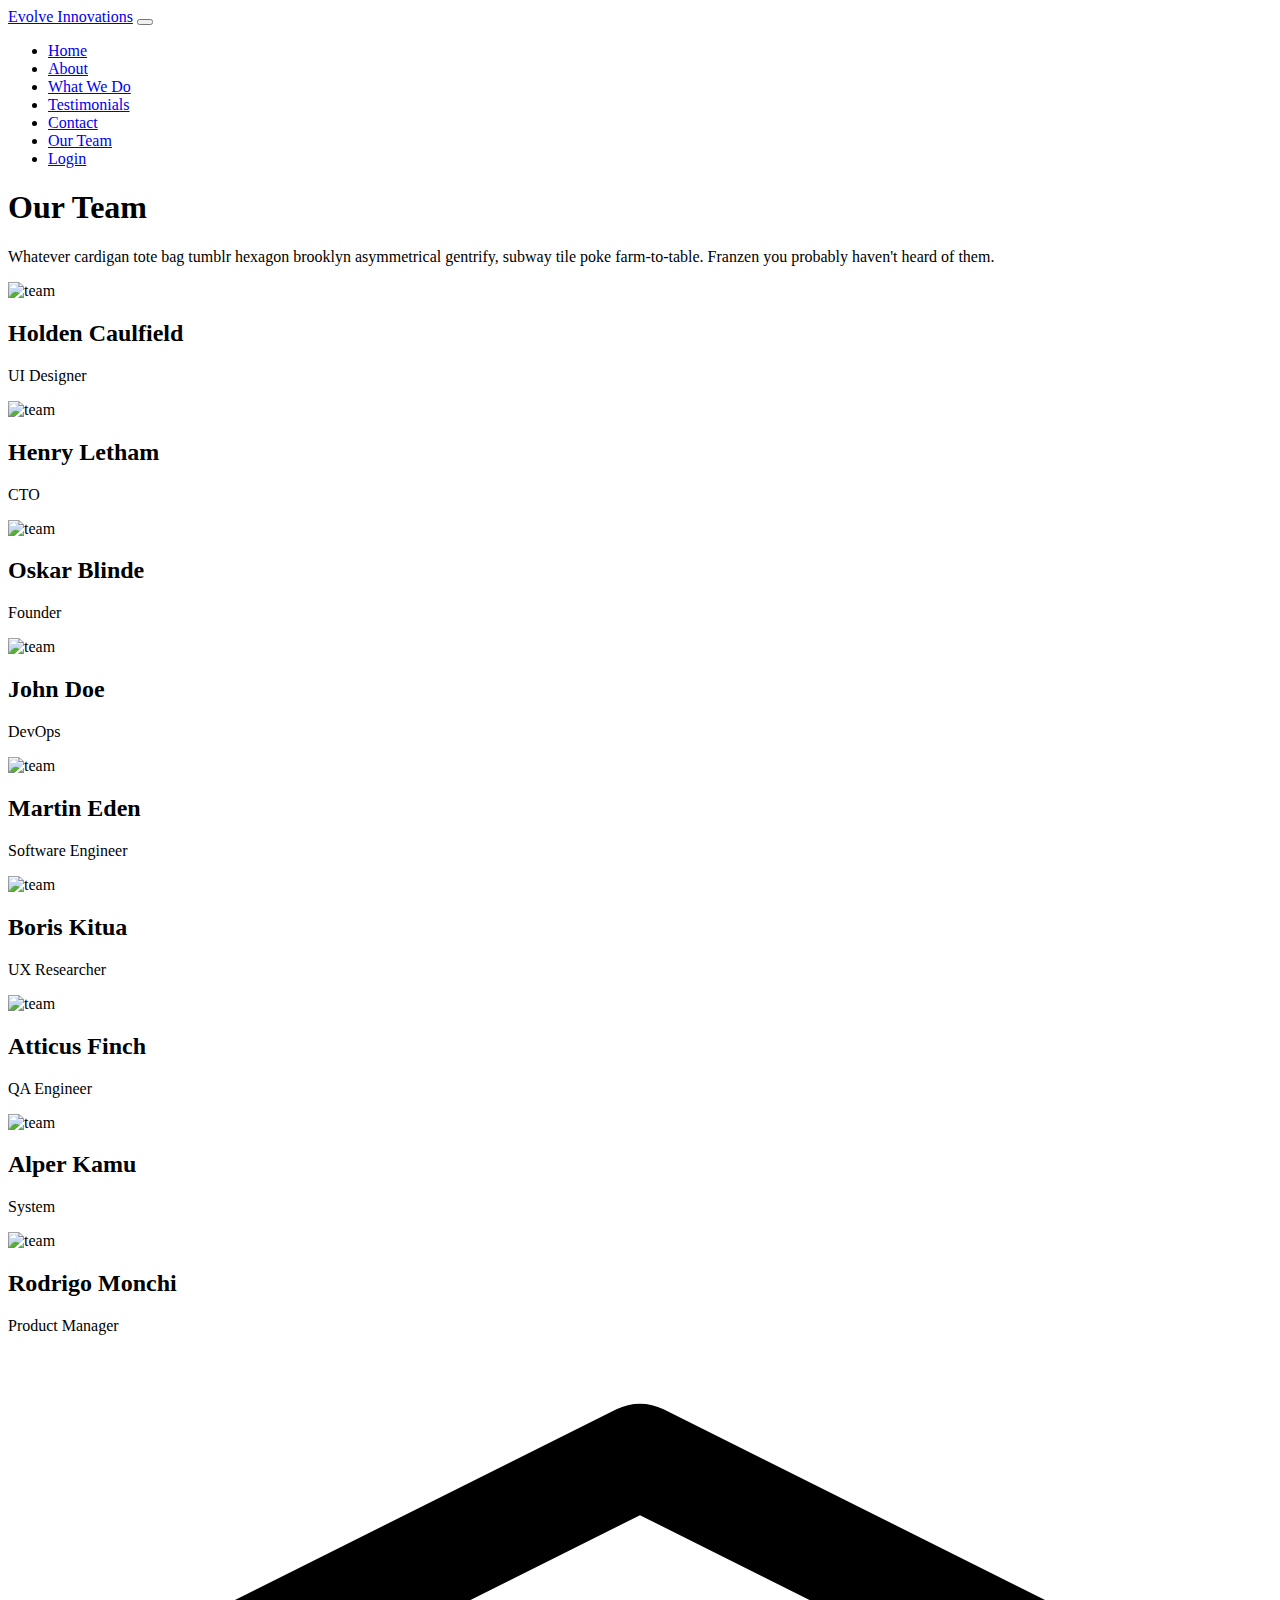
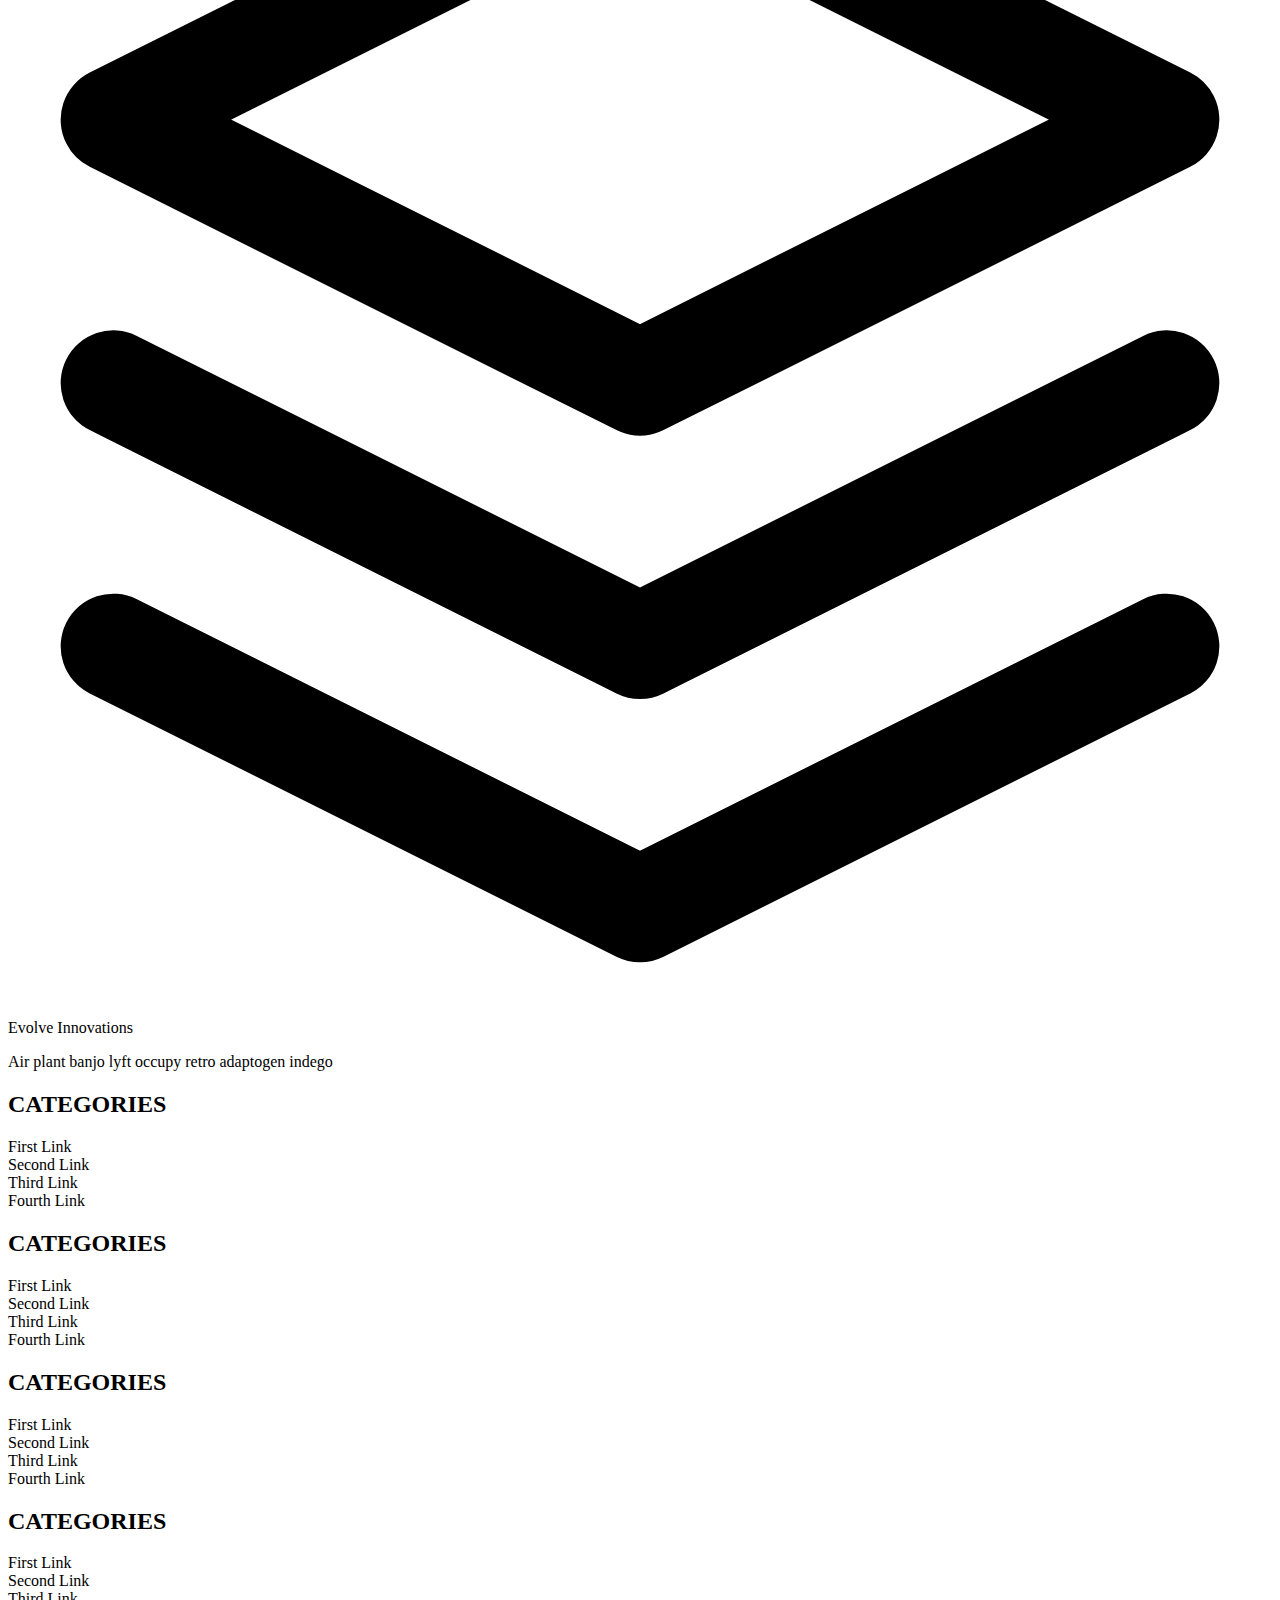
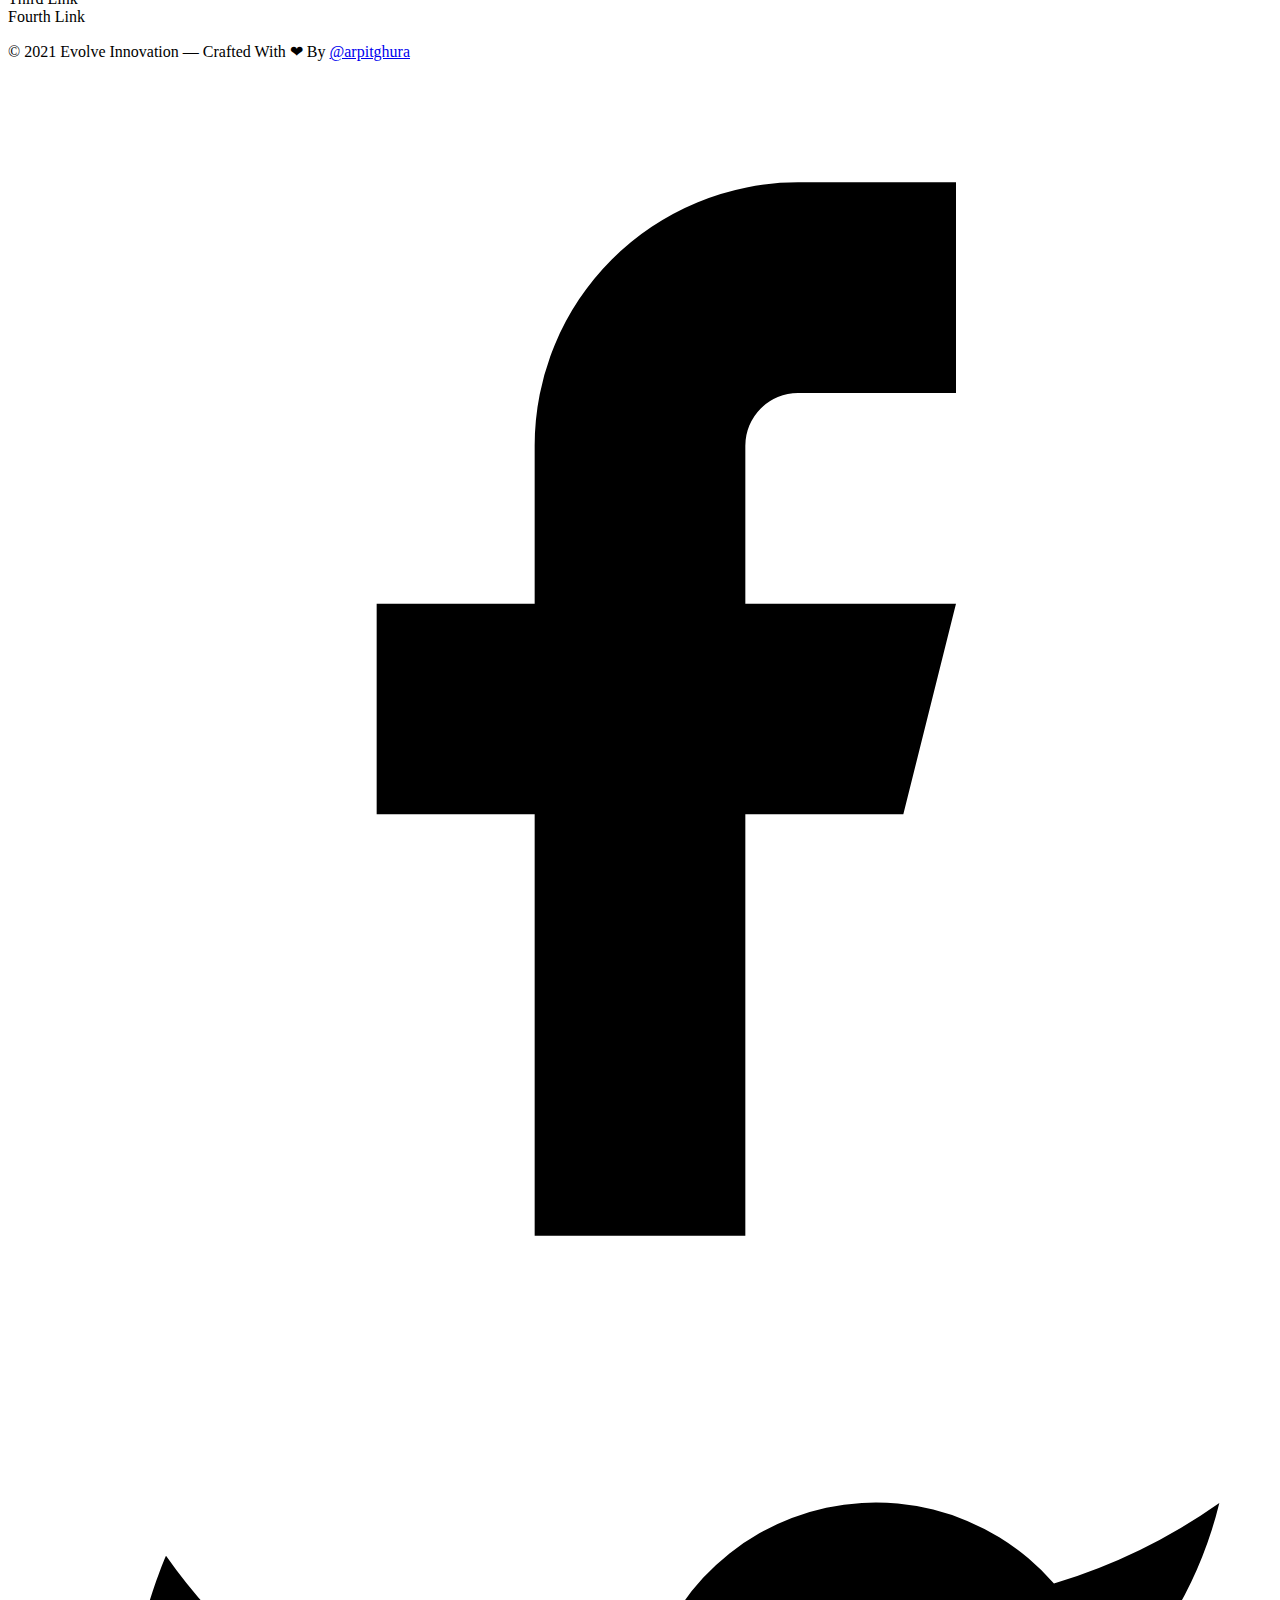
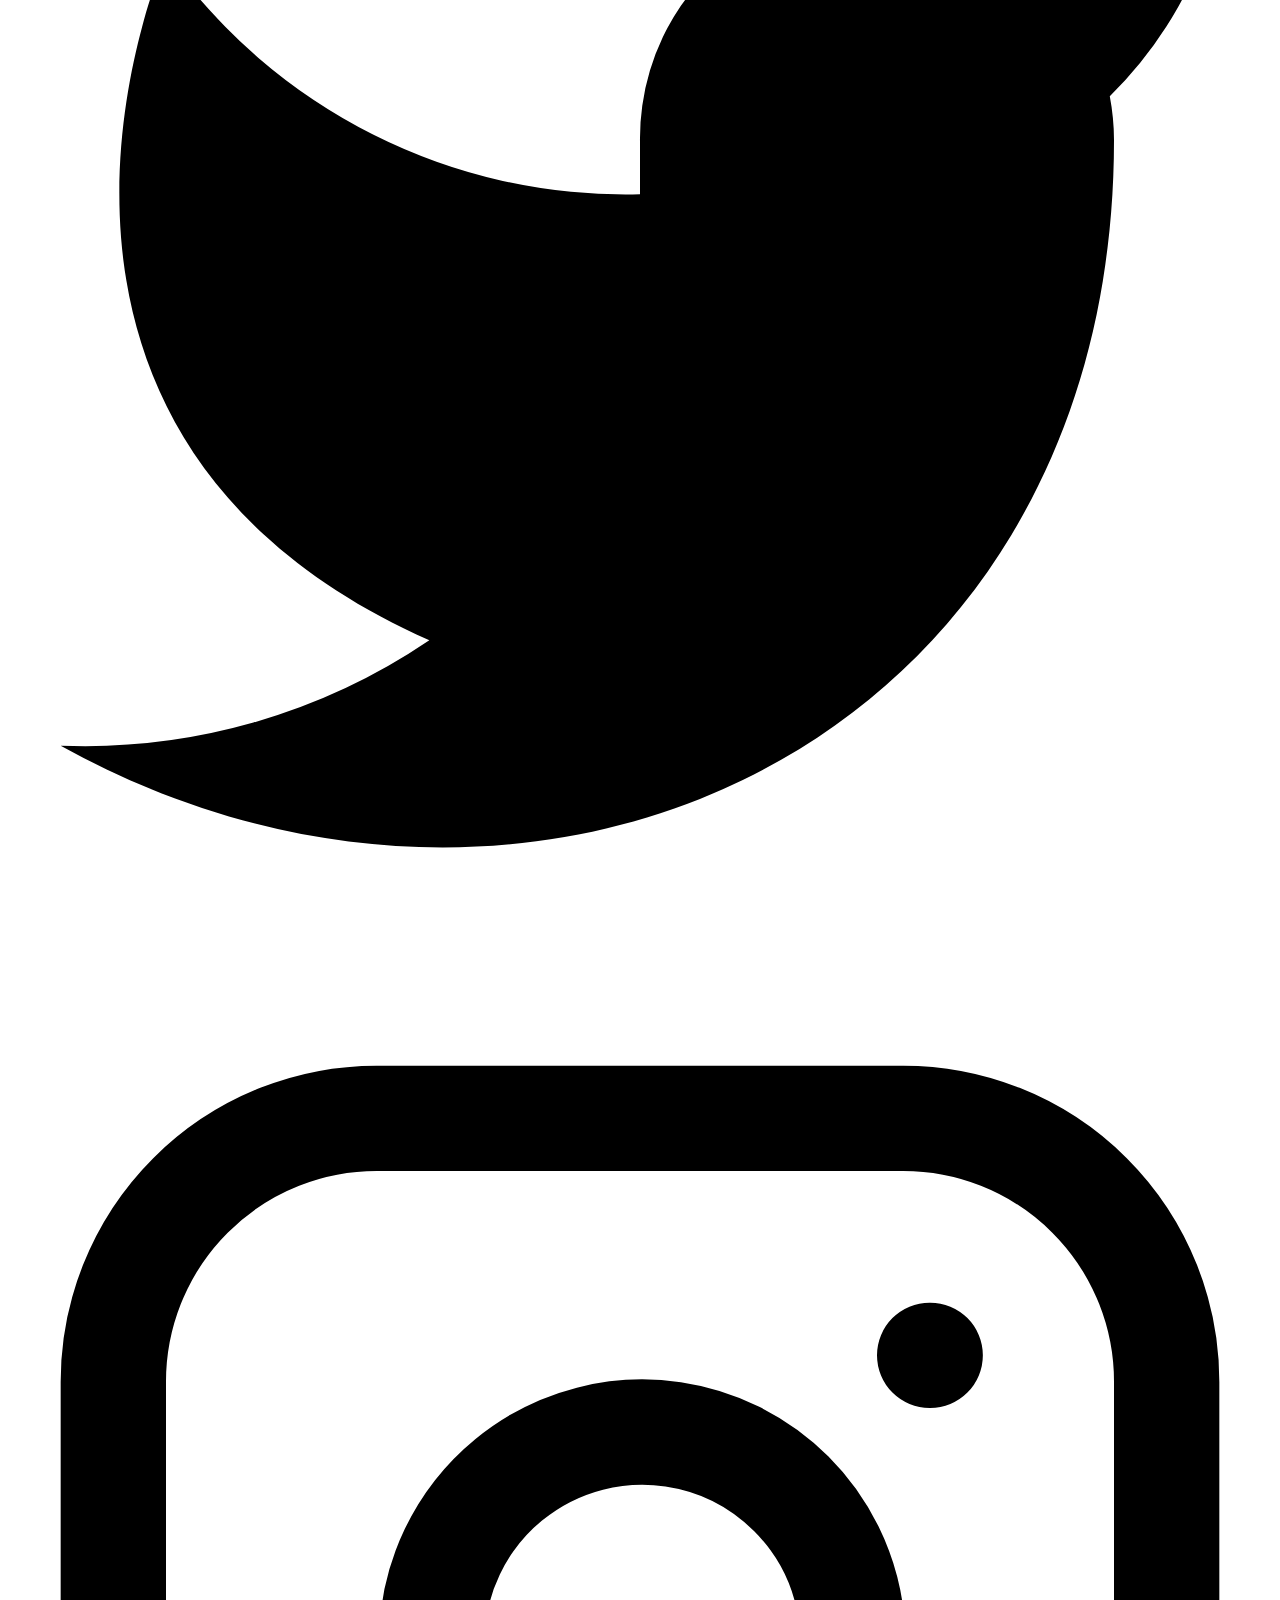
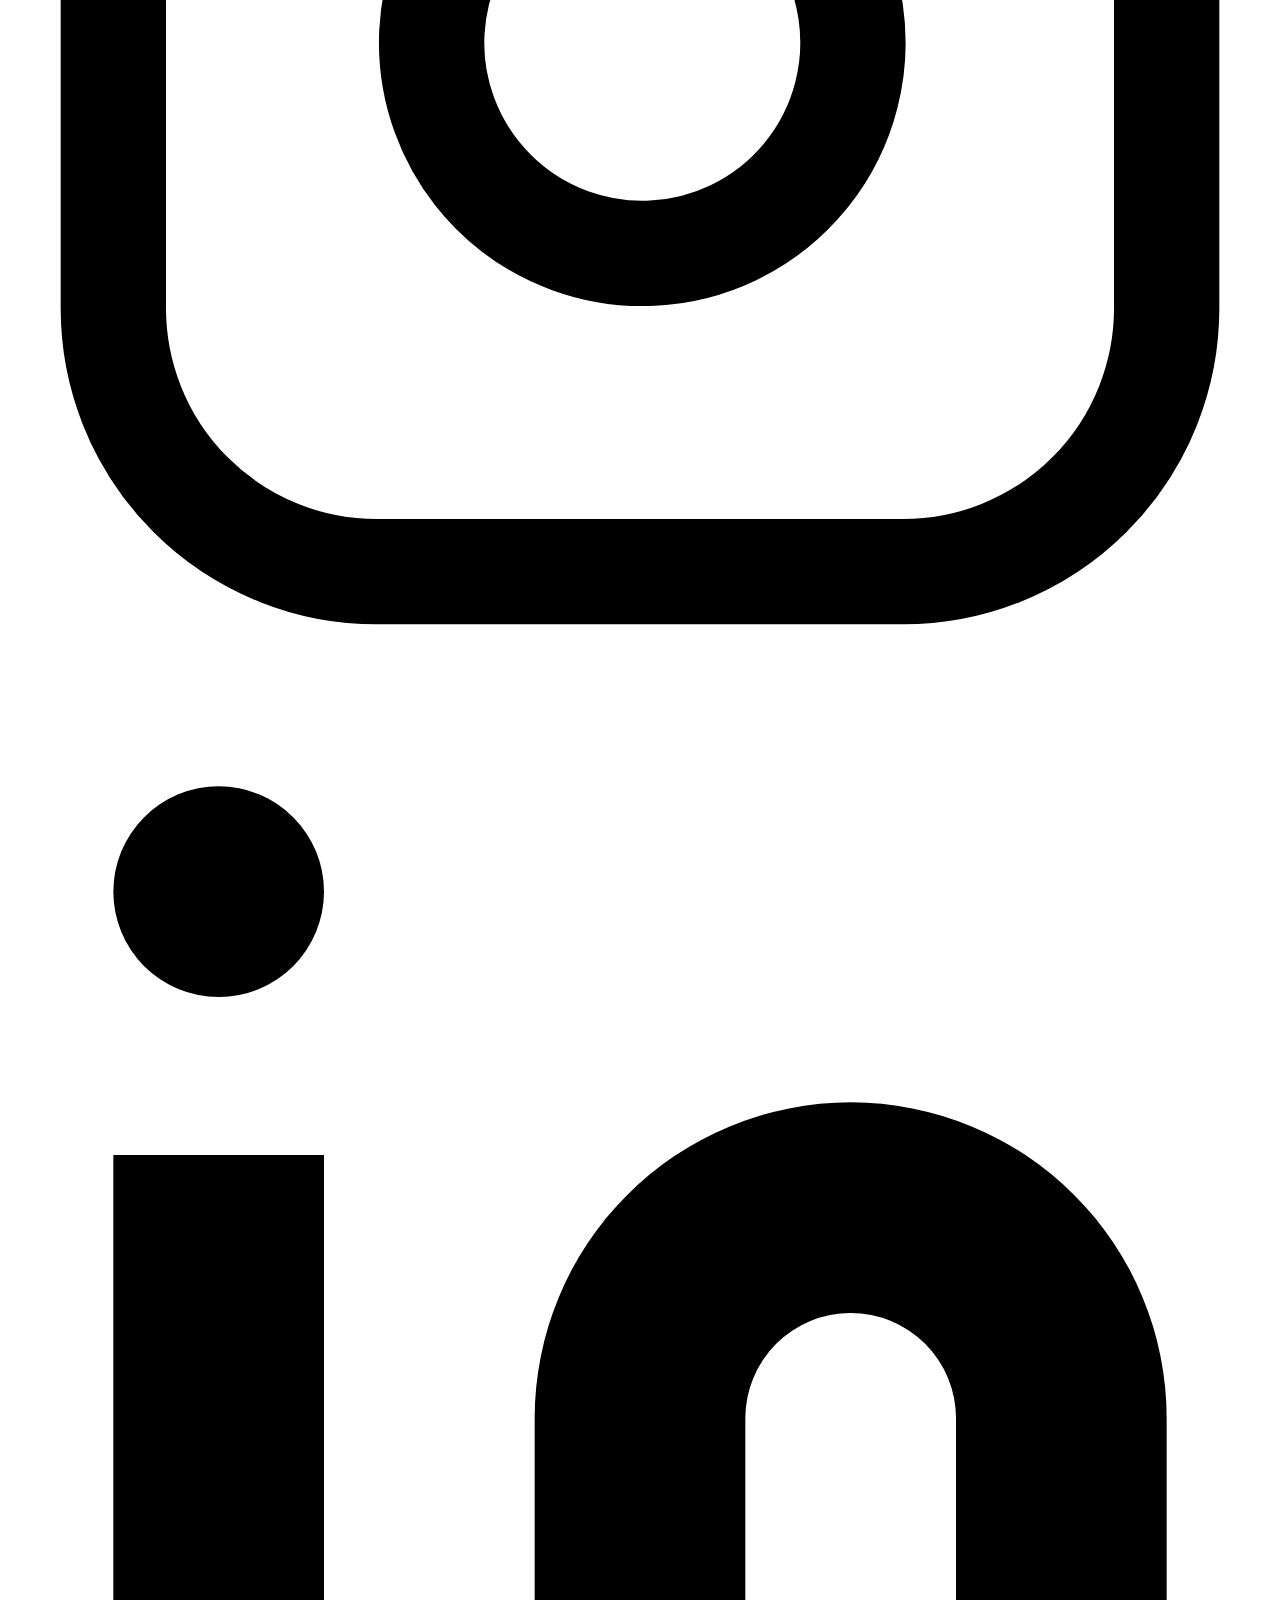
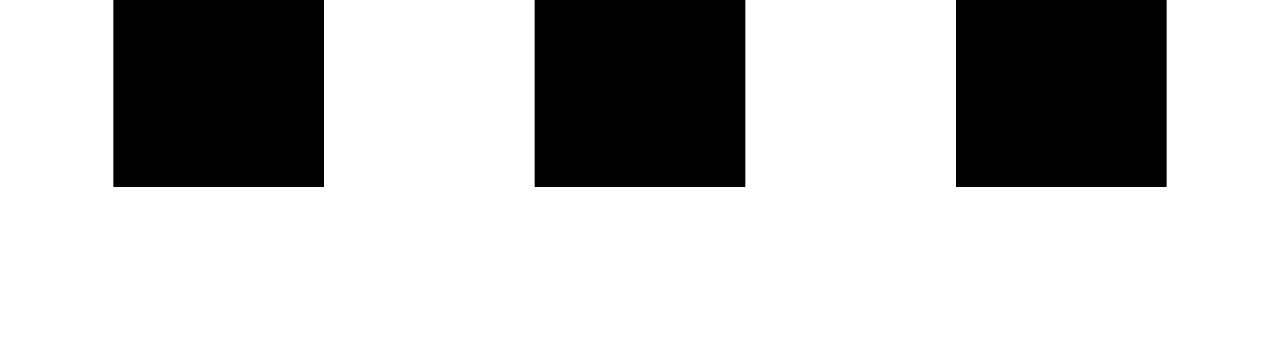
==== team.html @ 9664034f "Initial Version 0.5" ====
<!DOCTYPE html>
<html lang="en">
<head>
    <meta charset="UTF-8">
    <meta http-equiv="X-UA-Compatible" content="IE=edge">
    <meta name="viewport" content="width=device-width, initial-scale=1.0">
    <title>Team - Evolve Innovations & Co.</title>
    <link href="https://cdn.jsdelivr.net/npm/bootstrap@5.0.0/dist/css/bootstrap.min.css" rel="stylesheet" integrity="sha384-wEmeIV1mKuiNpC+IOBjI7aAzPcEZeedi5yW5f2yOq55WWLwNGmvvx4Um1vskeMj0" crossorigin="anonymous">
    <link href="https://unpkg.com/tailwindcss@^2/dist/tailwind.min.css" rel="stylesheet">
</head>
<body>
    <nav class="navbar navbar-expand-lg navbar-light bg-light">
        <div class="container-fluid">
          <a class="navbar-brand" href="#">Evolve Innovations</a>
          <button class="navbar-toggler" type="button" data-bs-toggle="collapse" data-bs-target="#navbarNav" aria-controls="navbarNav" aria-expanded="false" aria-label="Toggle navigation">
            <span class="navbar-toggler-icon"></span>
          </button>
          <div class="collapse navbar-collapse" id="navbarNav">
            <ul class="navbar-nav">
              <li class="nav-item">
                <a class="nav-link active" aria-current="page" href="/">Home</a>
              </li>
              <li class="nav-item">
                <a class="nav-link" href="#about">About</a>
              </li>
              <li class="nav-item">
                <a class="nav-link" href="#work">What We Do</a>
              </li>
              <li class="nav-item">
                <a class="nav-link" href="#testimonials">Testimonials</a>
              </li>
              <li class="nav-item">
                <a class="nav-link" href="#contact">Contact</a>
              </li>
              <li class="nav-item">
                <a class="nav-link" href="/team.html">Our Team</a>
              </li>
              <li class="nav-item">
                <a class="nav-link disabled" href="/login.html" tabindex="-1" aria-disabled="true">Login</a>
              </li>
            </ul>
          </div>
        </div>
      </nav>


      <!-- team------  -->
      <section class="text-gray-600 body-font">
        <div class="container px-5 py-24 mx-auto">
          <div class="flex flex-col text-center w-full mb-20">
            <h1 class="sm:text-3xl text-2xl font-medium title-font mb-4 text-gray-900">Our Team</h1>
            <p class="lg:w-2/3 mx-auto leading-relaxed text-base">Whatever cardigan tote bag tumblr hexagon brooklyn asymmetrical gentrify, subway tile poke farm-to-table. Franzen you probably haven't heard of them.</p>
          </div>
          <div class="flex flex-wrap -m-2">
            <div class="p-2 lg:w-1/3 md:w-1/2 w-full">
              <div class="h-full flex items-center border-gray-200 border p-4 rounded-lg">
                <img alt="team" class="w-16 h-16 bg-gray-100 object-cover object-center flex-shrink-0 rounded-full mr-4" src="https://dummyimage.com/80x80">
                <div class="flex-grow">
                  <h2 class="text-gray-900 title-font font-medium">Holden Caulfield</h2>
                  <p class="text-gray-500">UI Designer</p>
                </div>
              </div>
            </div>
            <div class="p-2 lg:w-1/3 md:w-1/2 w-full">
              <div class="h-full flex items-center border-gray-200 border p-4 rounded-lg">
                <img alt="team" class="w-16 h-16 bg-gray-100 object-cover object-center flex-shrink-0 rounded-full mr-4" src="https://dummyimage.com/84x84">
                <div class="flex-grow">
                  <h2 class="text-gray-900 title-font font-medium">Henry Letham</h2>
                  <p class="text-gray-500">CTO</p>
                </div>
              </div>
            </div>
            <div class="p-2 lg:w-1/3 md:w-1/2 w-full">
              <div class="h-full flex items-center border-gray-200 border p-4 rounded-lg">
                <img alt="team" class="w-16 h-16 bg-gray-100 object-cover object-center flex-shrink-0 rounded-full mr-4" src="https://dummyimage.com/88x88">
                <div class="flex-grow">
                  <h2 class="text-gray-900 title-font font-medium">Oskar Blinde</h2>
                  <p class="text-gray-500">Founder</p>
                </div>
              </div>
            </div>
            <div class="p-2 lg:w-1/3 md:w-1/2 w-full">
              <div class="h-full flex items-center border-gray-200 border p-4 rounded-lg">
                <img alt="team" class="w-16 h-16 bg-gray-100 object-cover object-center flex-shrink-0 rounded-full mr-4" src="https://dummyimage.com/90x90">
                <div class="flex-grow">
                  <h2 class="text-gray-900 title-font font-medium">John Doe</h2>
                  <p class="text-gray-500">DevOps</p>
                </div>
              </div>
            </div>
            <div class="p-2 lg:w-1/3 md:w-1/2 w-full">
              <div class="h-full flex items-center border-gray-200 border p-4 rounded-lg">
                <img alt="team" class="w-16 h-16 bg-gray-100 object-cover object-center flex-shrink-0 rounded-full mr-4" src="https://dummyimage.com/94x94">
                <div class="flex-grow">
                  <h2 class="text-gray-900 title-font font-medium">Martin Eden</h2>
                  <p class="text-gray-500">Software Engineer</p>
                </div>
              </div>
            </div>
            <div class="p-2 lg:w-1/3 md:w-1/2 w-full">
              <div class="h-full flex items-center border-gray-200 border p-4 rounded-lg">
                <img alt="team" class="w-16 h-16 bg-gray-100 object-cover object-center flex-shrink-0 rounded-full mr-4" src="https://dummyimage.com/98x98">
                <div class="flex-grow">
                  <h2 class="text-gray-900 title-font font-medium">Boris Kitua</h2>
                  <p class="text-gray-500">UX Researcher</p>
                </div>
              </div>
            </div>
            <div class="p-2 lg:w-1/3 md:w-1/2 w-full">
              <div class="h-full flex items-center border-gray-200 border p-4 rounded-lg">
                <img alt="team" class="w-16 h-16 bg-gray-100 object-cover object-center flex-shrink-0 rounded-full mr-4" src="https://dummyimage.com/100x90">
                <div class="flex-grow">
                  <h2 class="text-gray-900 title-font font-medium">Atticus Finch</h2>
                  <p class="text-gray-500">QA Engineer</p>
                </div>
              </div>
            </div>
            <div class="p-2 lg:w-1/3 md:w-1/2 w-full">
              <div class="h-full flex items-center border-gray-200 border p-4 rounded-lg">
                <img alt="team" class="w-16 h-16 bg-gray-100 object-cover object-center flex-shrink-0 rounded-full mr-4" src="https://dummyimage.com/104x94">
                <div class="flex-grow">
                  <h2 class="text-gray-900 title-font font-medium">Alper Kamu</h2>
                  <p class="text-gray-500">System</p>
                </div>
              </div>
            </div>
            <div class="p-2 lg:w-1/3 md:w-1/2 w-full">
              <div class="h-full flex items-center border-gray-200 border p-4 rounded-lg">
                <img alt="team" class="w-16 h-16 bg-gray-100 object-cover object-center flex-shrink-0 rounded-full mr-4" src="https://dummyimage.com/108x98">
                <div class="flex-grow">
                  <h2 class="text-gray-900 title-font font-medium">Rodrigo Monchi</h2>
                  <p class="text-gray-500">Product Manager</p>
                </div>
              </div>
            </div>
          </div>
        </div>
      </section>

      <!-- ----footer--- -->
      <footer class="text-gray-600 body-font" id="footer">
        <div
          class="container px-5 py-24 mx-auto flex md:items-center lg:items-start md:flex-row md:flex-nowrap flex-wrap flex-col"
        >
          <div
            class="w-64 flex-shrink-0 md:mx-0 mx-auto text-center md:text-left md:mt-0 mt-10"
          >
            <a
              class="flex title-font font-medium items-center md:justify-start justify-center text-gray-900"
            >
              <svg
                xmlns="http://www.w3.org/2000/svg"
                fill="none"
                stroke="currentColor"
                stroke-linecap="round"
                stroke-linejoin="round"
                stroke-width="2"
                class="w-10 h-10 text-white p-2 bg-red-500 rounded-full"
                viewBox="0 0 24 24"
              >
                <path
                  d="M12 2L2 7l10 5 10-5-10-5zM2 17l10 5 10-5M2 12l10 5 10-5"
                ></path>
              </svg>
              <span class="ml-3 text-xl">Evolve Innovations</span>
            </a>
            <p class="mt-2 text-sm text-gray-500">
              Air plant banjo lyft occupy retro adaptogen indego
            </p>
          </div>
          <div
            class="flex-grow flex flex-wrap md:pr-20 -mb-10 md:text-left text-center order-first"
          >
            <div class="lg:w-1/4 md:w-1/2 w-full px-4">
              <h2
                class="title-font font-medium text-gray-900 tracking-widest text-sm mb-3"
              >
                CATEGORIES
              </h2>
              <nav class="list-none mb-10">
                <li>
                  <a class="text-gray-600 hover:text-gray-800">First Link</a>
                </li>
                <li>
                  <a class="text-gray-600 hover:text-gray-800">Second Link</a>
                </li>
                <li>
                  <a class="text-gray-600 hover:text-gray-800">Third Link</a>
                </li>
                <li>
                  <a class="text-gray-600 hover:text-gray-800">Fourth Link</a>
                </li>
              </nav>
            </div>
            <div class="lg:w-1/4 md:w-1/2 w-full px-4">
              <h2
                class="title-font font-medium text-gray-900 tracking-widest text-sm mb-3"
              >
                CATEGORIES
              </h2>
              <nav class="list-none mb-10">
                <li>
                  <a class="text-gray-600 hover:text-gray-800">First Link</a>
                </li>
                <li>
                  <a class="text-gray-600 hover:text-gray-800">Second Link</a>
                </li>
                <li>
                  <a class="text-gray-600 hover:text-gray-800">Third Link</a>
                </li>
                <li>
                  <a class="text-gray-600 hover:text-gray-800">Fourth Link</a>
                </li>
              </nav>
            </div>
            <div class="lg:w-1/4 md:w-1/2 w-full px-4">
              <h2
                class="title-font font-medium text-gray-900 tracking-widest text-sm mb-3"
              >
                CATEGORIES
              </h2>
              <nav class="list-none mb-10">
                <li>
                  <a class="text-gray-600 hover:text-gray-800">First Link</a>
                </li>
                <li>
                  <a class="text-gray-600 hover:text-gray-800">Second Link</a>
                </li>
                <li>
                  <a class="text-gray-600 hover:text-gray-800">Third Link</a>
                </li>
                <li>
                  <a class="text-gray-600 hover:text-gray-800">Fourth Link</a>
                </li>
              </nav>
            </div>
            <div class="lg:w-1/4 md:w-1/2 w-full px-4">
              <h2
                class="title-font font-medium text-gray-900 tracking-widest text-sm mb-3"
              >
                CATEGORIES
              </h2>
              <nav class="list-none mb-10">
                <li>
                  <a class="text-gray-600 hover:text-gray-800">First Link</a>
                </li>
                <li>
                  <a class="text-gray-600 hover:text-gray-800">Second Link</a>
                </li>
                <li>
                  <a class="text-gray-600 hover:text-gray-800">Third Link</a>
                </li>
                <li>
                  <a class="text-gray-600 hover:text-gray-800">Fourth Link</a>
                </li>
              </nav>
            </div>
          </div>
        </div>
        <div class="bg-gray-100">
          <div
            class="container mx-auto py-4 px-5 flex flex-wrap flex-col sm:flex-row"
          >
            <p class="text-gray-500 text-sm text-center sm:text-left">
              © 2021 Evolve Innovation — Crafted With &#10084; By
              <a
                href="https://twitter.com/arpitghura"
                rel="noopener noreferrer"
                class="text-gray-600 ml-1"
                target="_blank"
                >@arpitghura</a
              >
            </p>
            <span
              class="inline-flex sm:ml-auto sm:mt-0 mt-2 justify-center sm:justify-start"
            >
              <a class="text-gray-500">
                <svg
                  fill="currentColor"
                  stroke-linecap="round"
                  stroke-linejoin="round"
                  stroke-width="2"
                  class="w-5 h-5"
                  viewBox="0 0 24 24"
                >
                  <path
                    d="M18 2h-3a5 5 0 00-5 5v3H7v4h3v8h4v-8h3l1-4h-4V7a1 1 0 011-1h3z"
                  ></path>
                </svg>
              </a>
              <a class="ml-3 text-gray-500">
                <svg
                  fill="currentColor"
                  stroke-linecap="round"
                  stroke-linejoin="round"
                  stroke-width="2"
                  class="w-5 h-5"
                  viewBox="0 0 24 24"
                >
                  <path
                    d="M23 3a10.9 10.9 0 01-3.14 1.53 4.48 4.48 0 00-7.86 3v1A10.66 10.66 0 013 4s-4 9 5 13a11.64 11.64 0 01-7 2c9 5 20 0 20-11.5a4.5 4.5 0 00-.08-.83A7.72 7.72 0 0023 3z"
                  ></path>
                </svg>
              </a>
              <a class="ml-3 text-gray-500">
                <svg
                  fill="none"
                  stroke="currentColor"
                  stroke-linecap="round"
                  stroke-linejoin="round"
                  stroke-width="2"
                  class="w-5 h-5"
                  viewBox="0 0 24 24"
                >
                  <rect width="20" height="20" x="2" y="2" rx="5" ry="5"></rect>
                  <path
                    d="M16 11.37A4 4 0 1112.63 8 4 4 0 0116 11.37zm1.5-4.87h.01"
                  ></path>
                </svg>
              </a>
              <a class="ml-3 text-gray-500">
                <svg
                  fill="currentColor"
                  stroke="currentColor"
                  stroke-linecap="round"
                  stroke-linejoin="round"
                  stroke-width="0"
                  class="w-5 h-5"
                  viewBox="0 0 24 24"
                >
                  <path
                    stroke="none"
                    d="M16 8a6 6 0 016 6v7h-4v-7a2 2 0 00-2-2 2 2 0 00-2 2v7h-4v-7a6 6 0 016-6zM2 9h4v12H2z"
                  ></path>
                  <circle cx="4" cy="4" r="2" stroke="none"></circle>
                </svg>
              </a>
            </span>
          </div>
        </div>
      </footer>
  
      <script
        src="https://cdn.jsdelivr.net/npm/bootstrap@5.0.0/dist/js/bootstrap.bundle.min.js"
        integrity="sha384-p34f1UUtsS3wqzfto5wAAmdvj+osOnFyQFpp4Ua3gs/ZVWx6oOypYoCJhGGScy+8"
        crossorigin="anonymous"
      ></script>
</body>
</html>
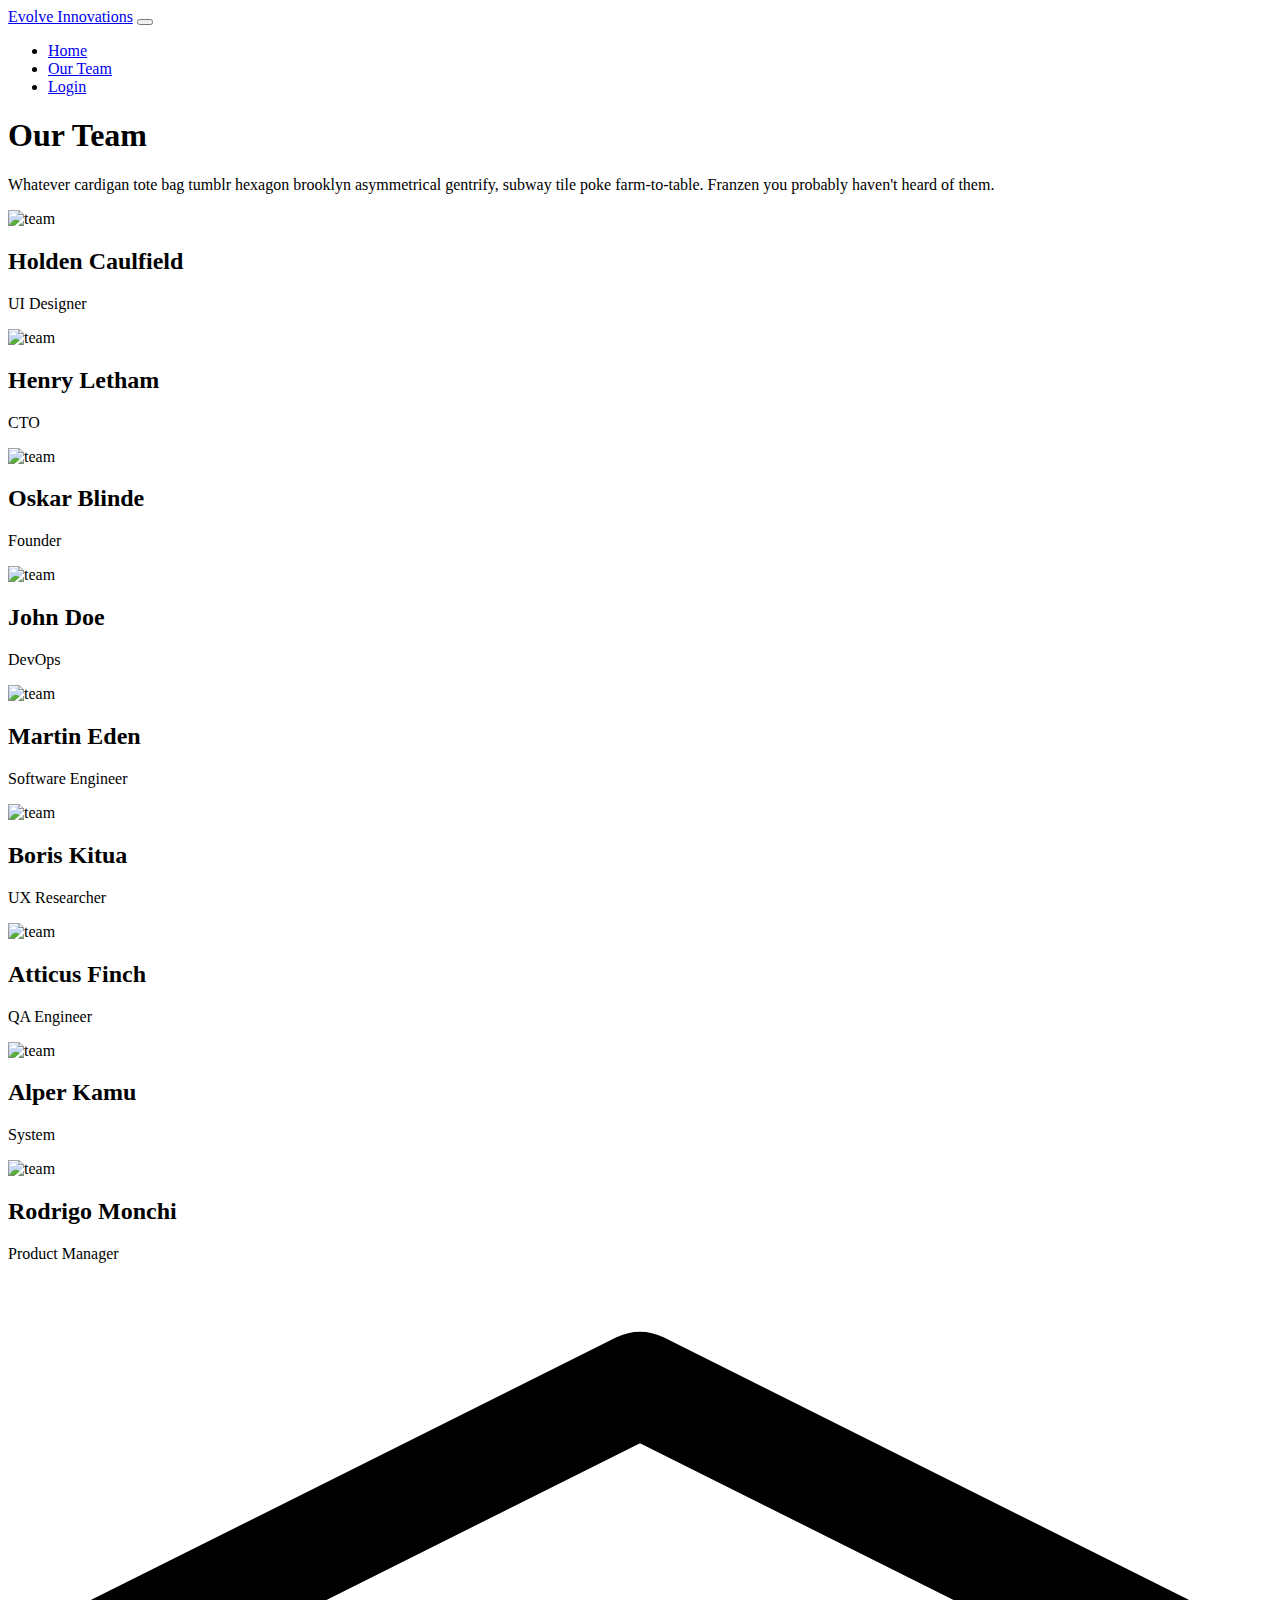
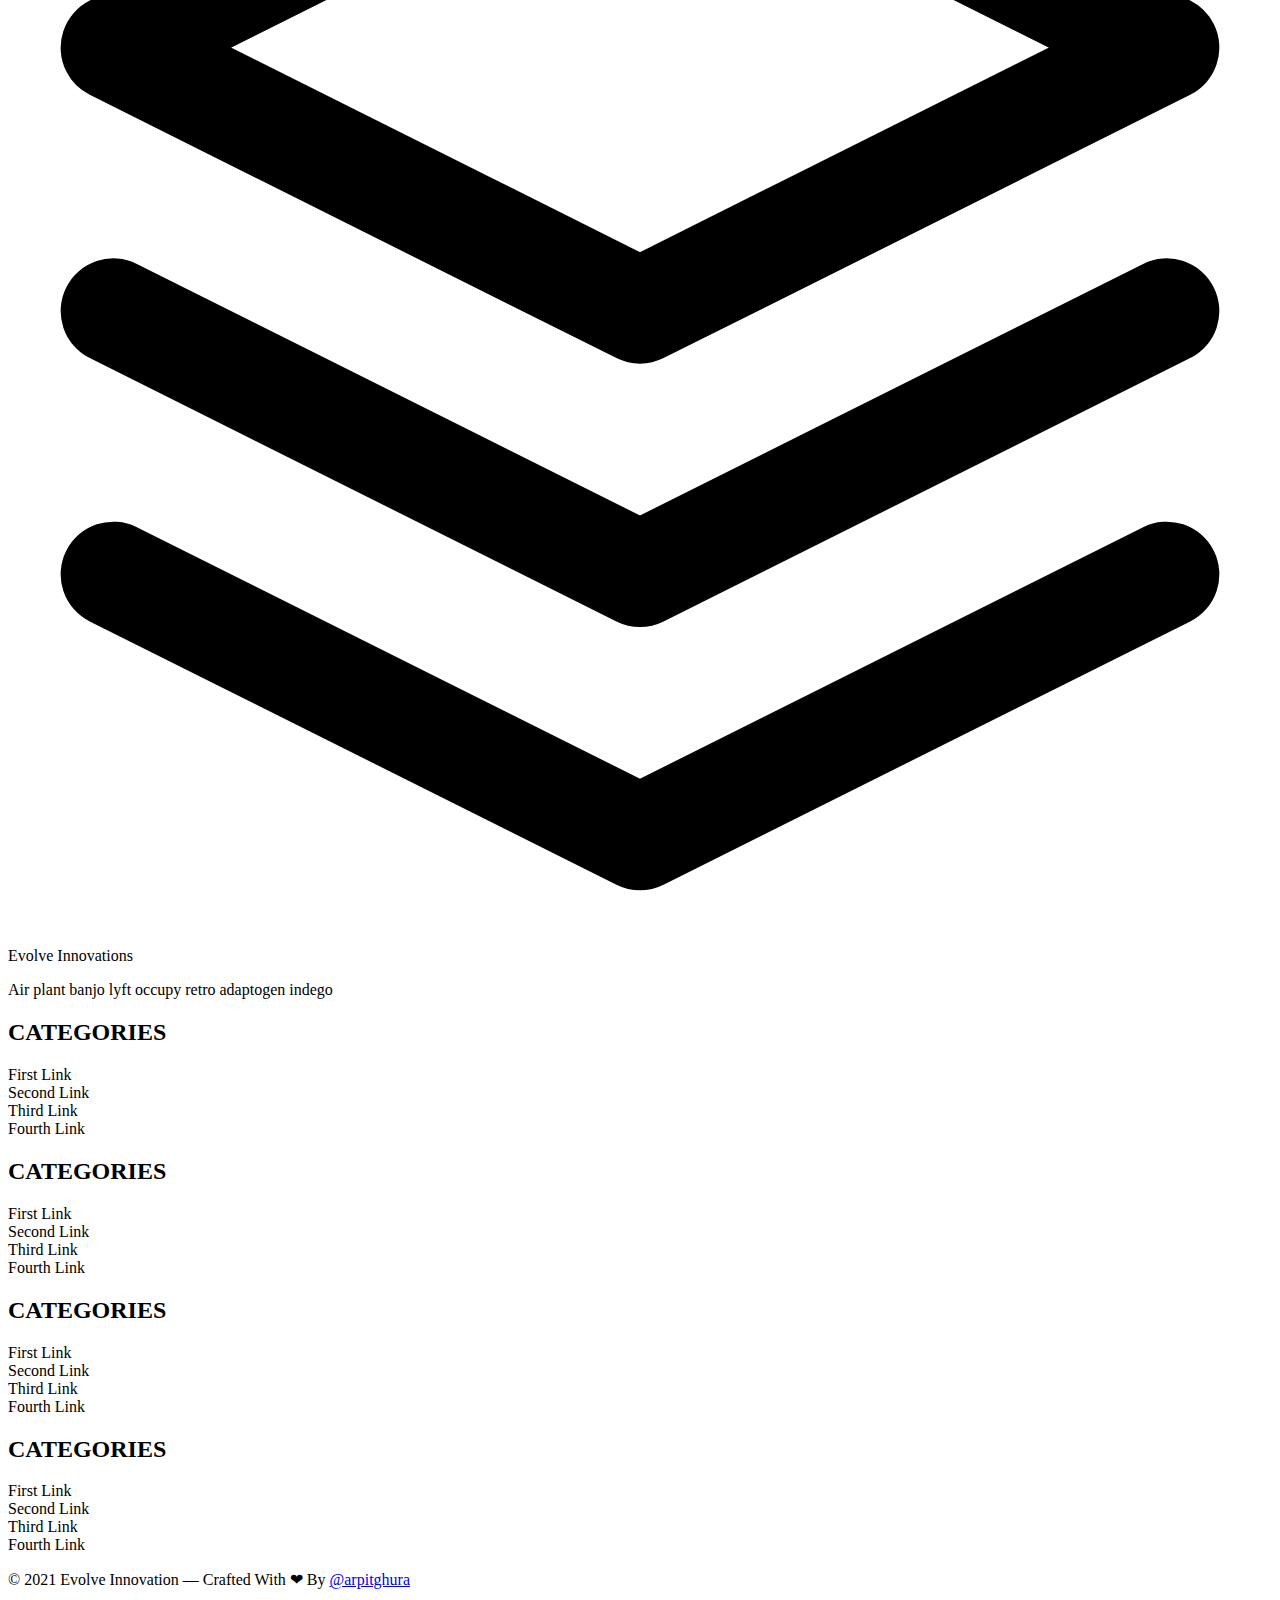
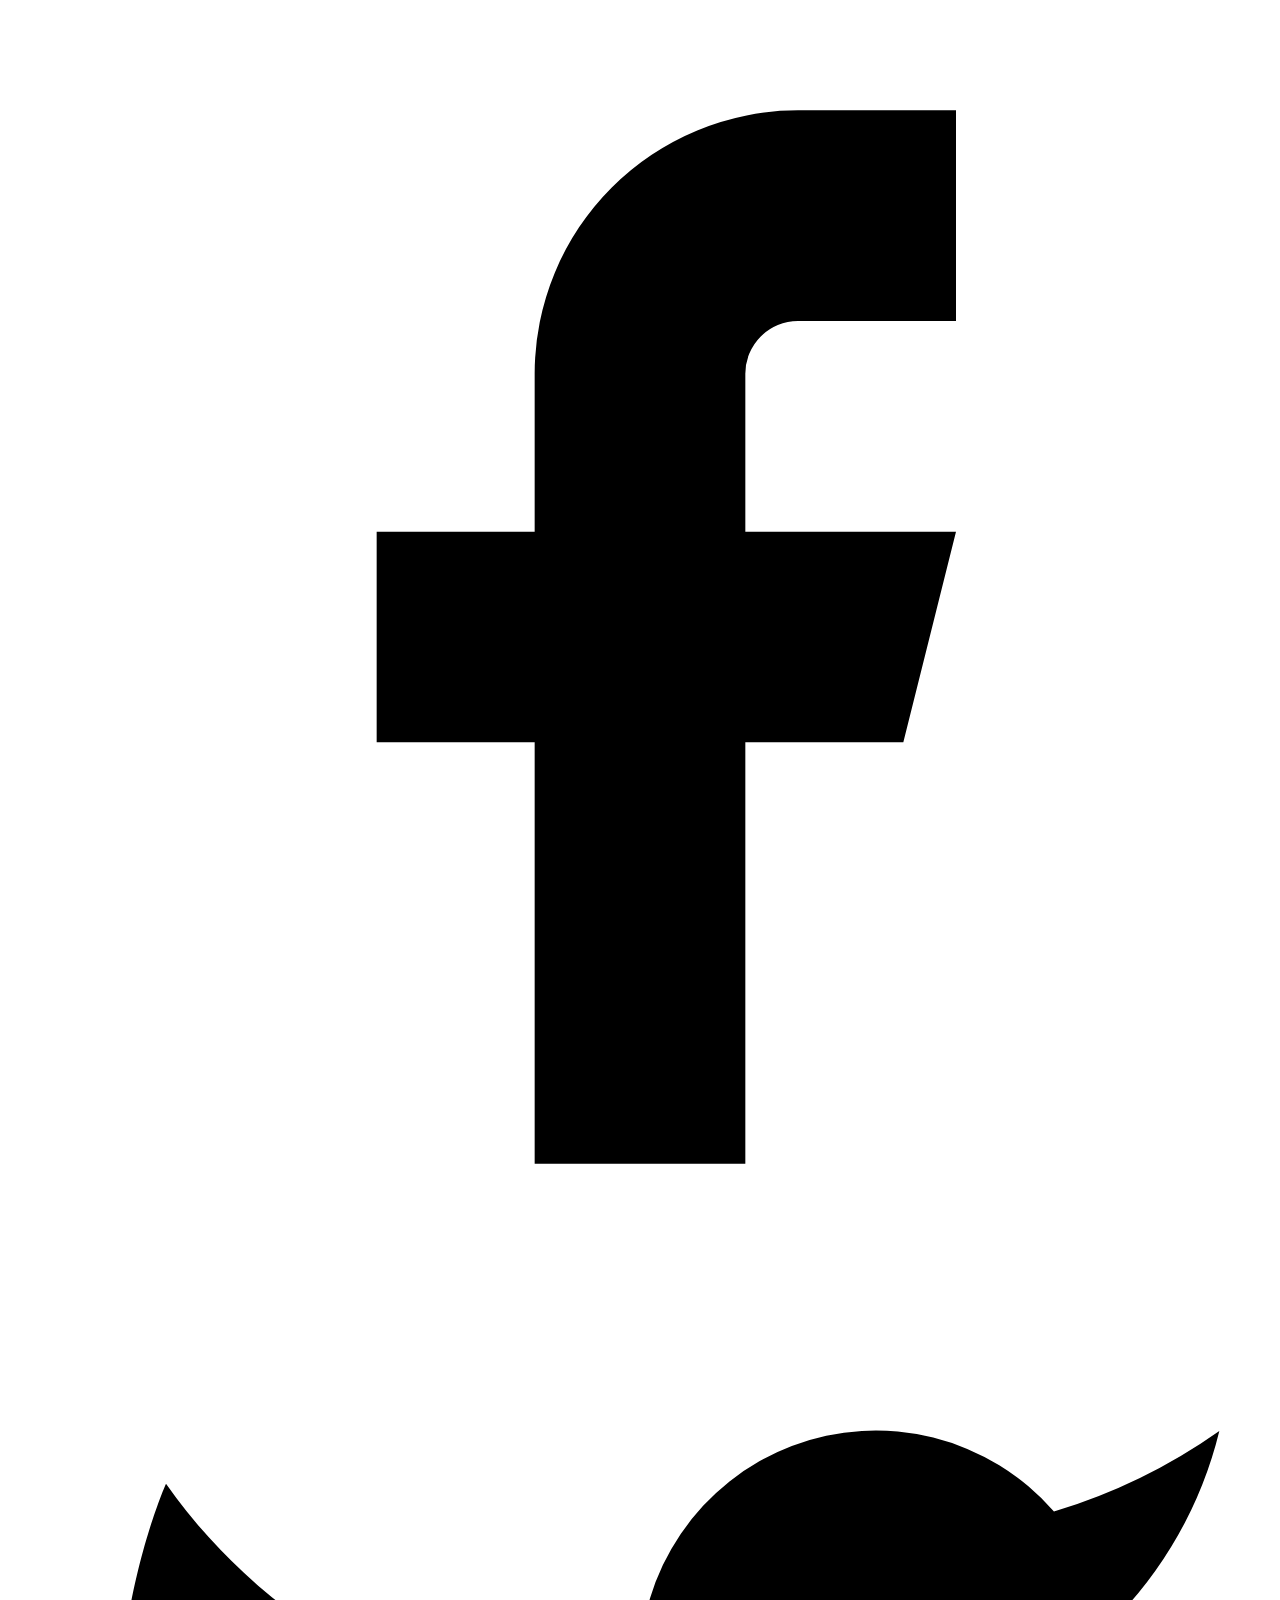
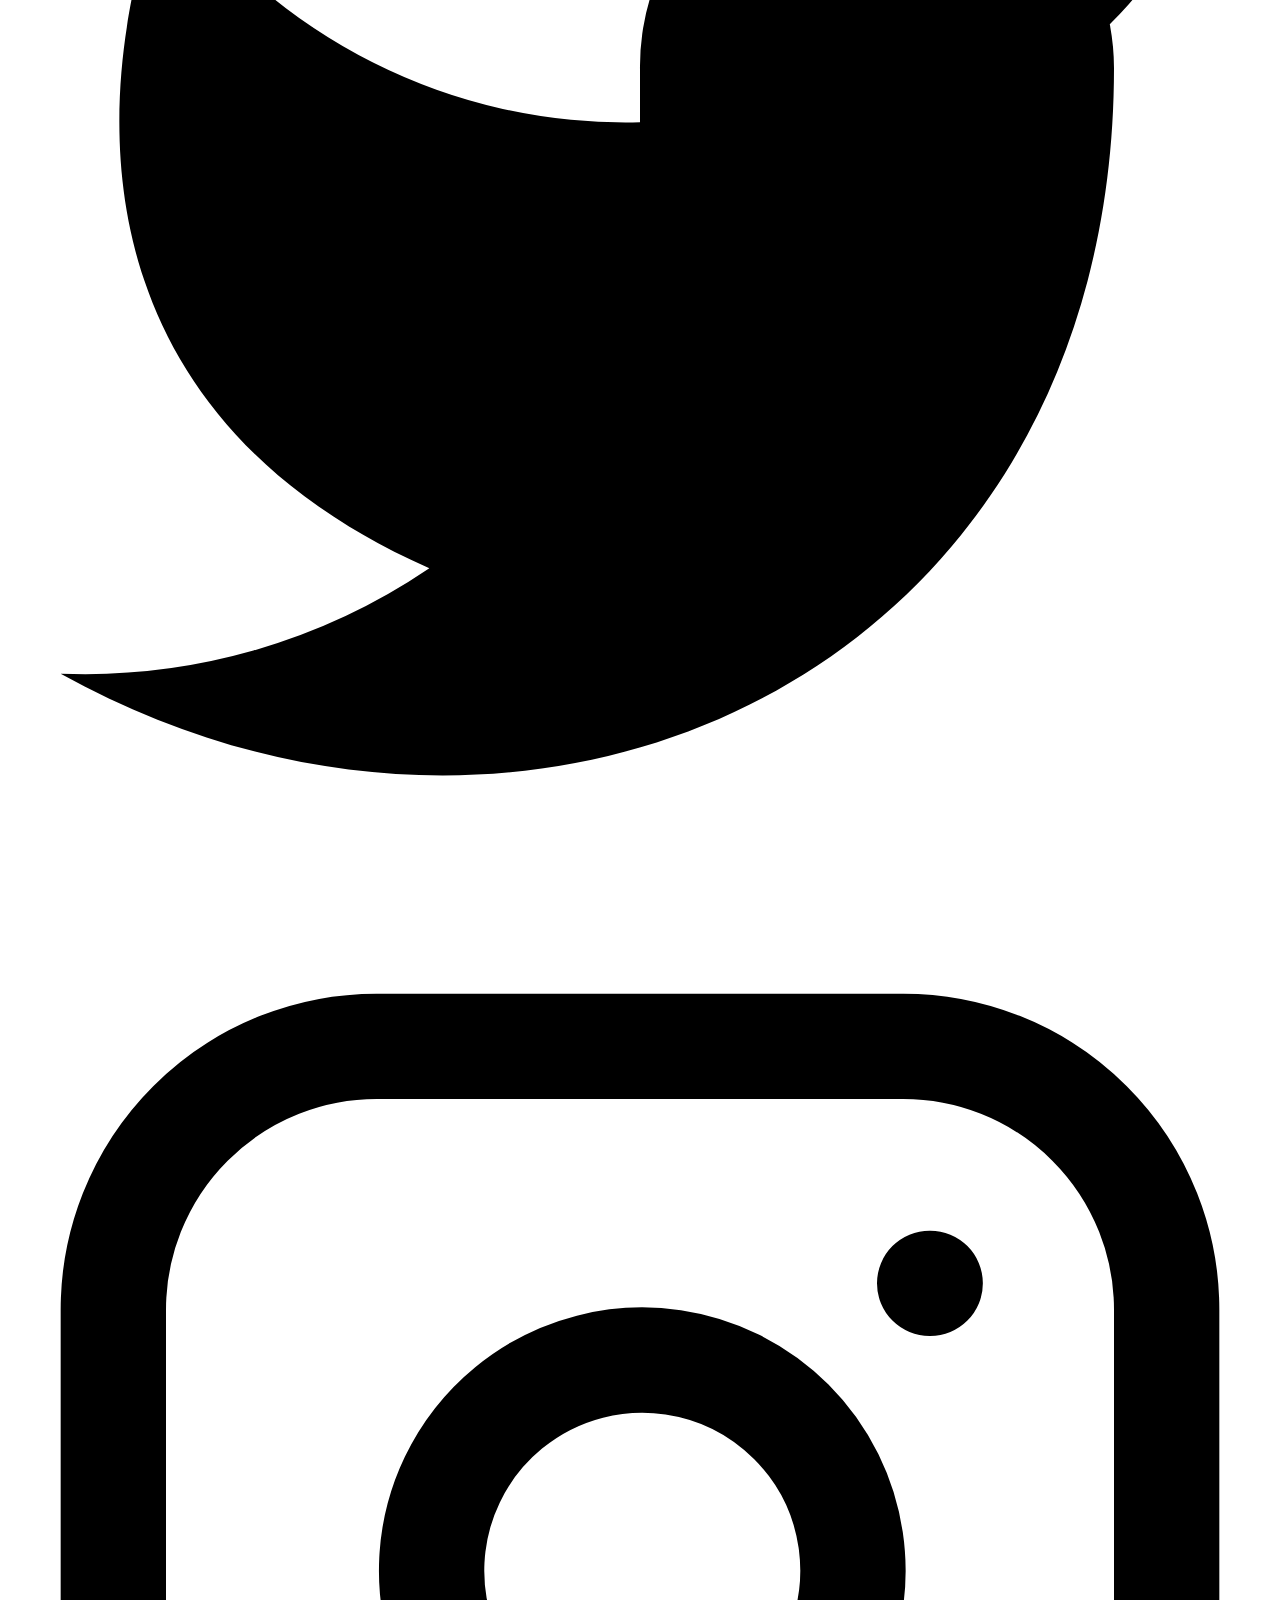
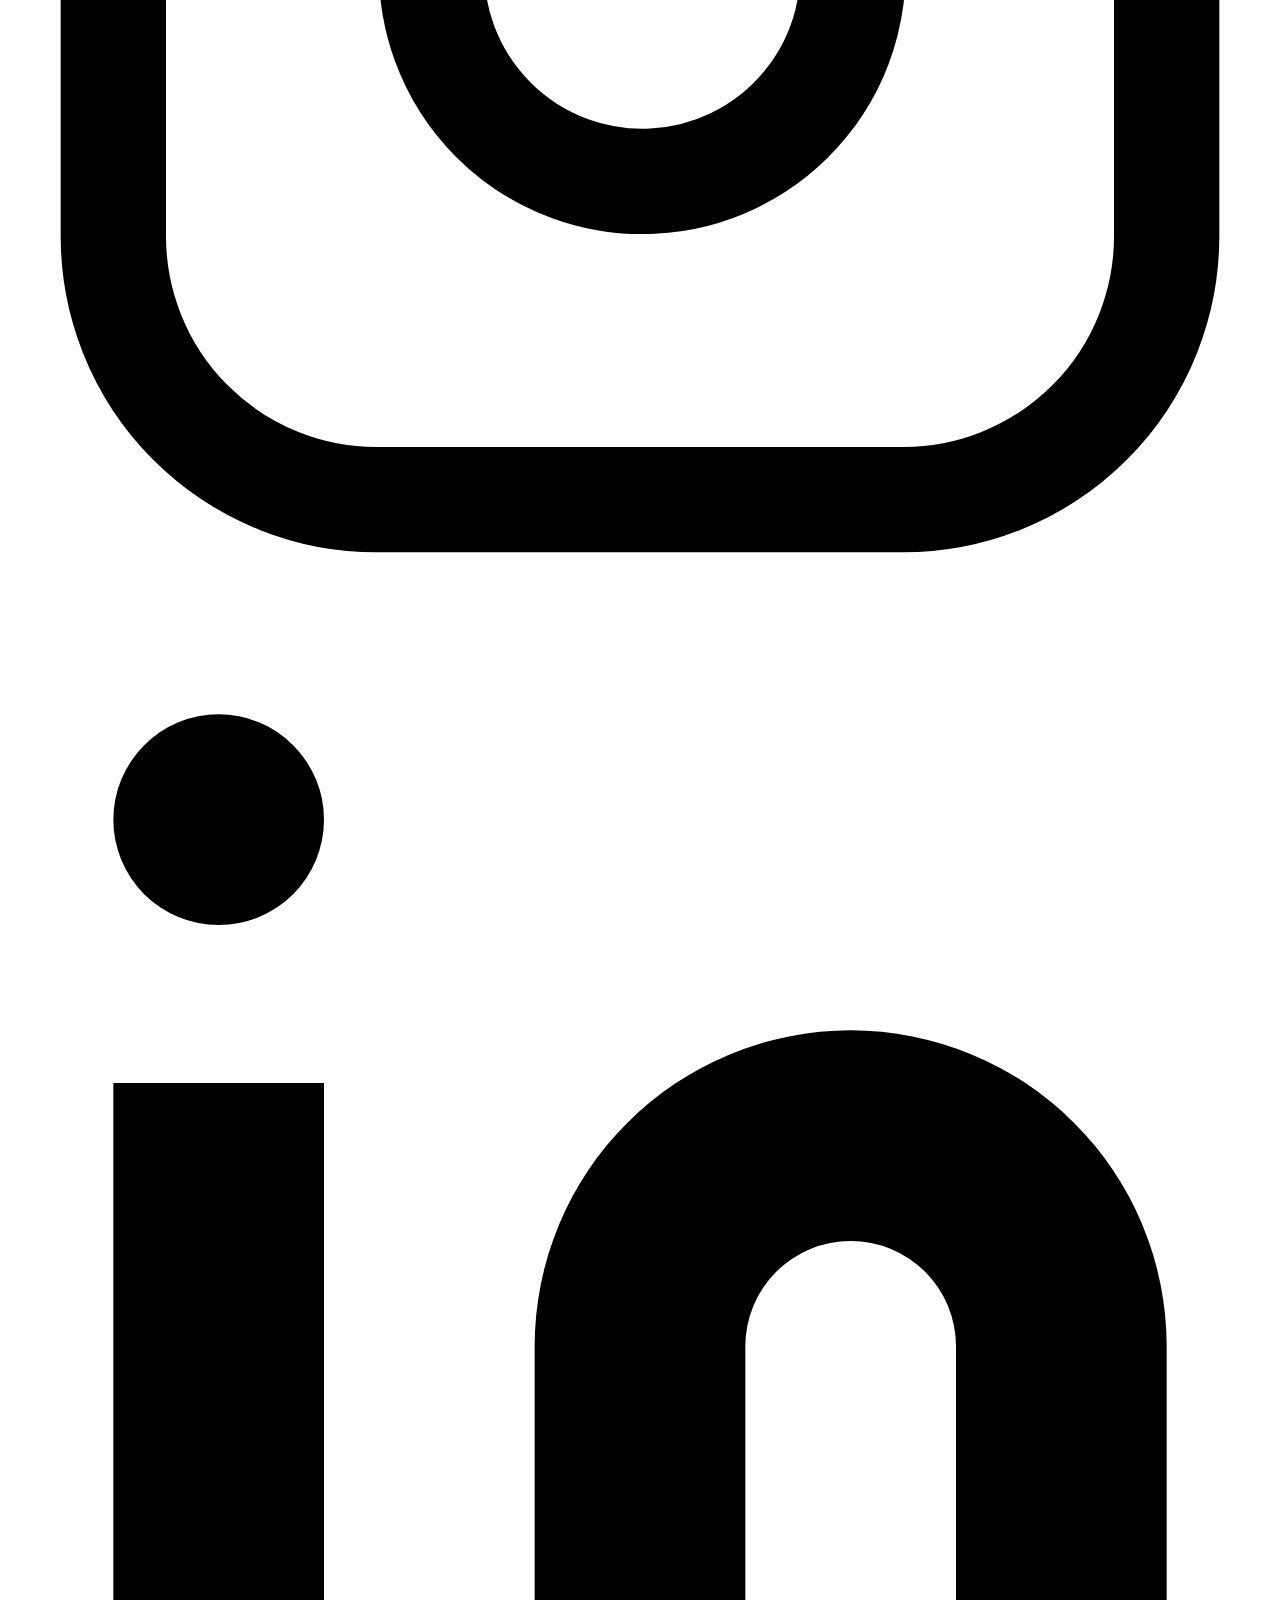
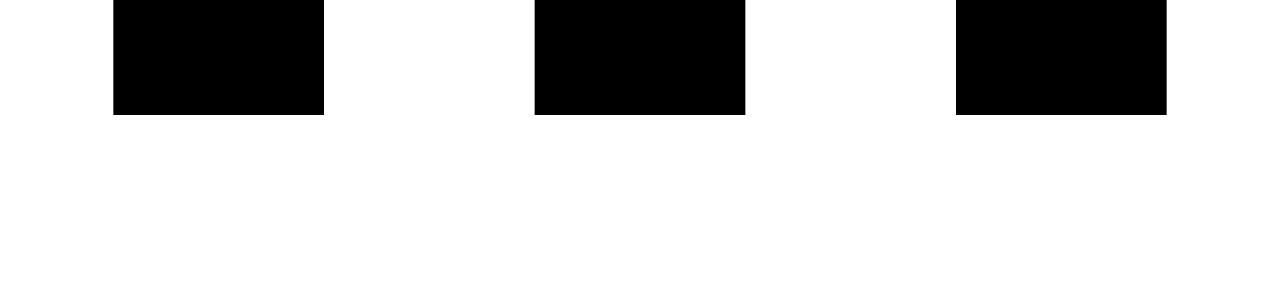
==== commit f021022d: "Links updated" ====
--- a/team.html
+++ b/team.html
@@ -18,9 +18,9 @@
           <div class="collapse navbar-collapse" id="navbarNav">
             <ul class="navbar-nav">
               <li class="nav-item">
-                <a class="nav-link active" aria-current="page" href="/">Home</a>
-              </li>
-              <li class="nav-item">
+                <a class="nav-link active" aria-current="page" href="/evolve-startup/">Home</a>
+              </li>
+           <!--   <li class="nav-item">
                 <a class="nav-link" href="#about">About</a>
               </li>
               <li class="nav-item">
@@ -31,7 +31,7 @@
               </li>
               <li class="nav-item">
                 <a class="nav-link" href="#contact">Contact</a>
-              </li>
+              </li> -->
               <li class="nav-item">
                 <a class="nav-link" href="/team.html">Our Team</a>
               </li>
@@ -346,4 +346,4 @@
         crossorigin="anonymous"
       ></script>
 </body>
-</html>+</html>
